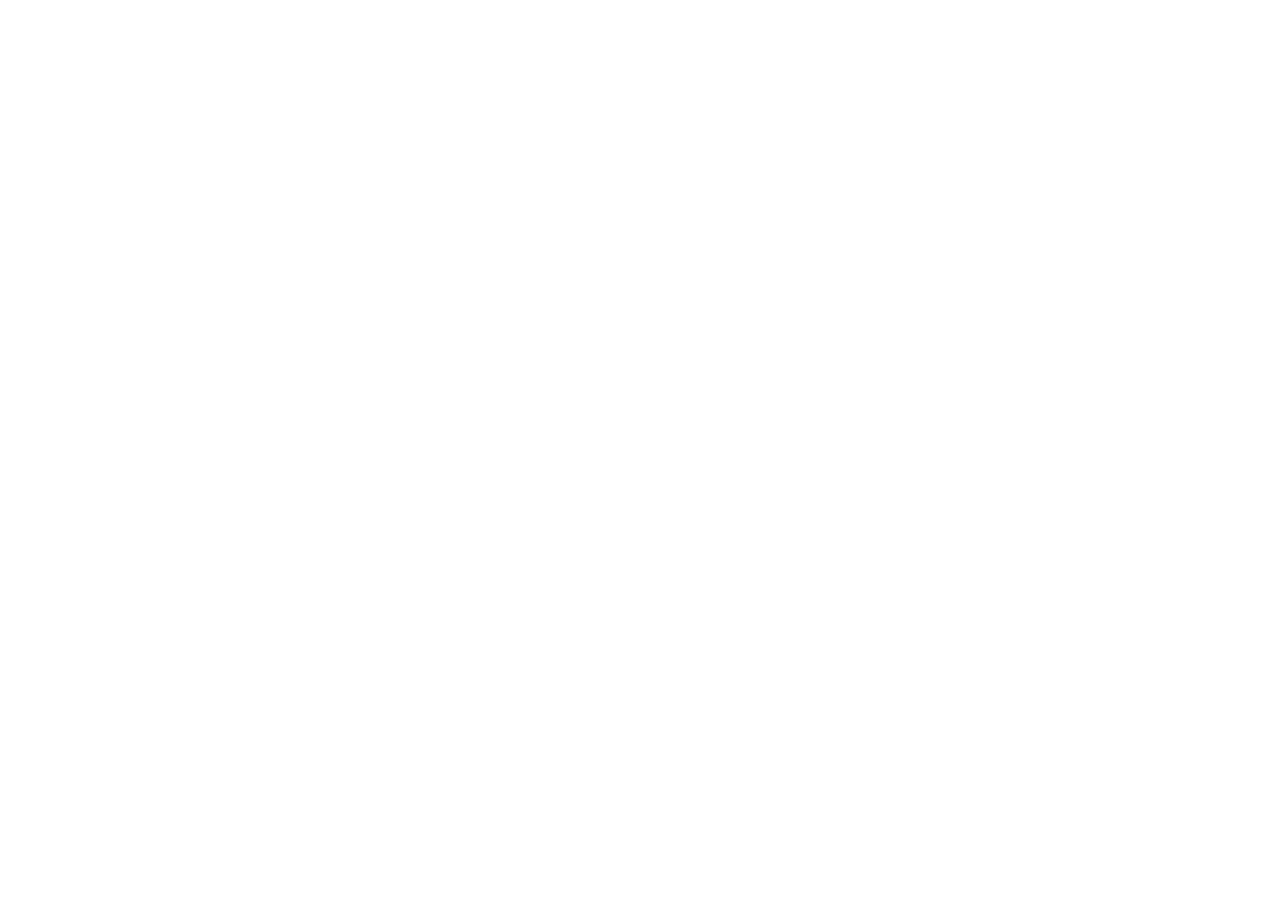
==== index.html @ 02a6b0be "editing js code" ====
<!DOCTYPE html>
<html lang="en">
<head>
    <meta charset="UTF-8">
    <meta http-equiv="X-UA-Compatible" content="IE=edge">
    <meta name="viewport" content="width=device-width, initial-scale=1.0">
    <title>Document</title>
</head>
<body>
    <header>
<a href="sales.html"></a>
</header>

    <nav>
        <script src="app.js"></script>
    </nav>
</body>

</html>
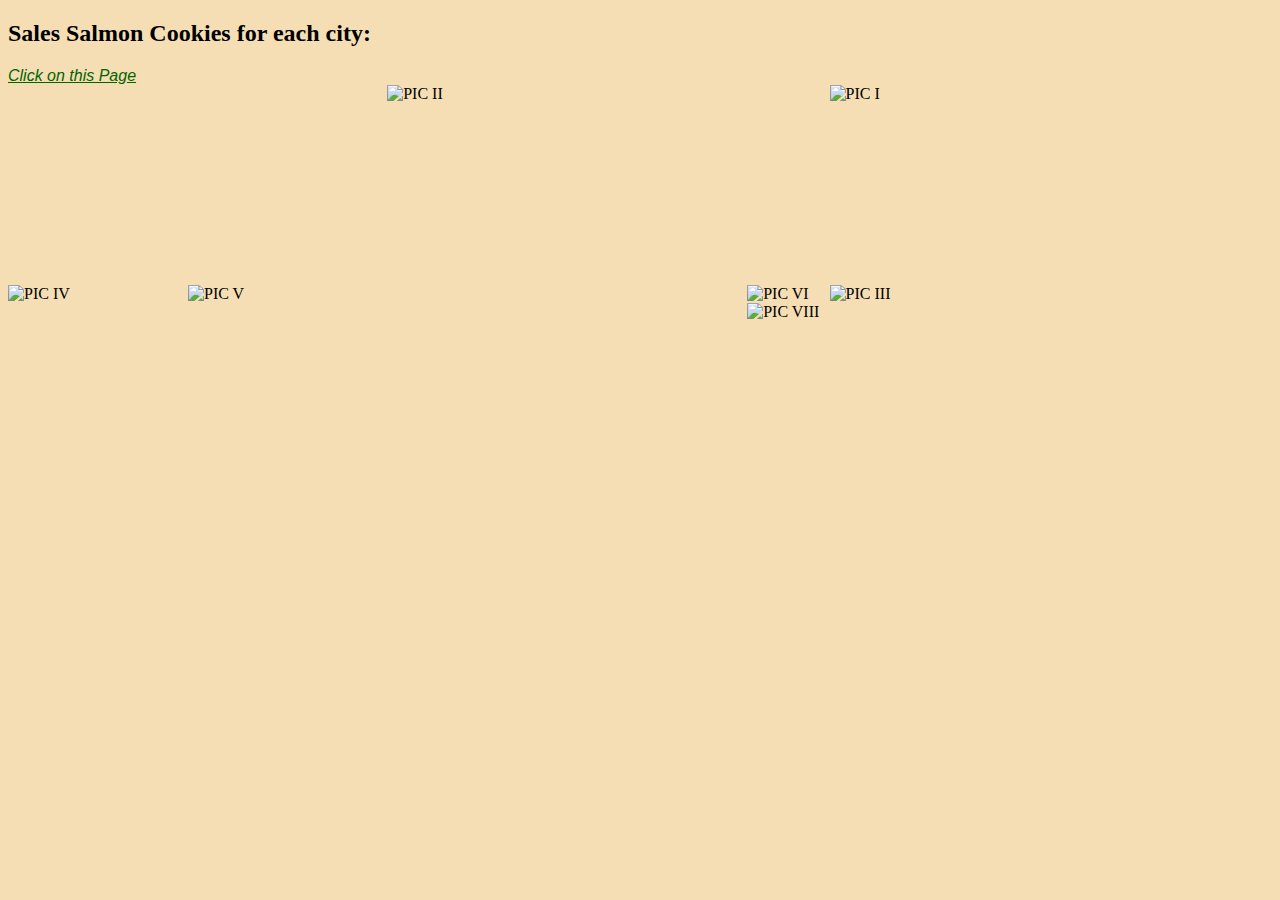
==== commit 1ab9f0b7: "Merge pull request #4 from AnasDalalaah/Lab08b" ====
--- a/index.html
+++ b/index.html
@@ -4,16 +4,46 @@
     <meta charset="UTF-8">
     <meta http-equiv="X-UA-Compatible" content="IE=edge">
     <meta name="viewport" content="width=device-width, initial-scale=1.0">
+
+    <link rel="stylesheet" href="style.css">
+    <link rel="Main Page" href="sales.html">
+
     <title>Document</title>
 </head>
+
 <body>
+
     <header>
-<a href="sales.html"></a>
-</header>
+        <h2>
+                   Sales Salmon Cookies for each city:
 
-    <nav>
-        <script src="app.js"></script>
-    </nav>
+        </h2>
+            
+            <a href="sales.html">Click on this Page</a>
+        
+    </header>
+
+    <main>
+
+       <div class="A"> 
+         <img src="https://raw.githubusercontent.com/LTUC/amman-201d26/main/class-08/lab-b/assets/chinook.jpg"alt="PIC I">
+         <img src="https://raw.githubusercontent.com/LTUC/amman-201d26/main/class-08/lab-b/assets/cutter.jpeg"alt="PIC II">
+         <img src="https://raw.githubusercontent.com/LTUC/amman-201d26/main/class-08/lab-b/assets/family.jpg"alt="PIC III">
+       </div>
+       <div class="B">
+         <img src="https://raw.githubusercontent.com/LTUC/amman-201d26/main/class-08/lab-b/assets/fish.jpg"alt="PIC IV">
+         <img src="https://raw.githubusercontent.com/LTUC/amman-201d26/main/class-08/lab-b/assets/frosted-cookie.jpg"alt="PIC V">
+       </div>
+      <div class="C">
+         <img src="https://raw.githubusercontent.com/LTUC/amman-201d26/main/class-08/lab-b/assets/salmon.png"alt="PIC VI">
+         <img src="https://raw.githubusercontent.com/LTUC/amman-201d26/main/class-08/lab-b/assets/shirt.jpg"alt="PIC VIII">
+      </div>
+
+    </main>
+
+    <footer>
+        </footer>
+    
 </body>
 
 </html>--- a/style.css
+++ b/style.css
@@ -0,0 +1,70 @@
+body{
+    background-color: wheat;
+}
+
+table,th,td,tr,article{
+     
+    border:solid rgb(66, 113, 175) 8px;
+    border-collapse: collapse;
+   width: 100%;
+   text-align: center;
+   text-size-adjust:inherit;
+}
+
+h1{
+    color: rgb(23, 23, 150);
+    text-align: center;
+    font-size:  400%;
+    font-family: 'Times New Roman', Times, serif;
+}
+
+.logo{
+    margin-left:30%;
+    width: 450px;
+    height: 250px;
+}
+
+
+p,a{
+   
+    color: darkgreen;
+    margin-left: 0%;
+    font-size: 100%;
+    font-family:Verdana, Geneva, Tahoma, sans-serif;
+    font-style: italic;
+}
+
+.A img{
+    width: 35%;
+    height: 200px;
+    float: right;
+
+}
+
+.B img{
+
+    width: 180px;
+    height: 200px;
+    float: left;
+ 
+}
+
+.C img{
+
+    width: 180px;
+    height: 150px;
+    margin-left: 30%;
+    
+}
+
+
+
+P,footer {
+
+    color: rgb(100, 0, 100);
+    font-size: 200%;
+    font-family:Verdana, Geneva, Tahoma, sans-serif;
+    font-style: bold;
+    text-align: center;
+
+}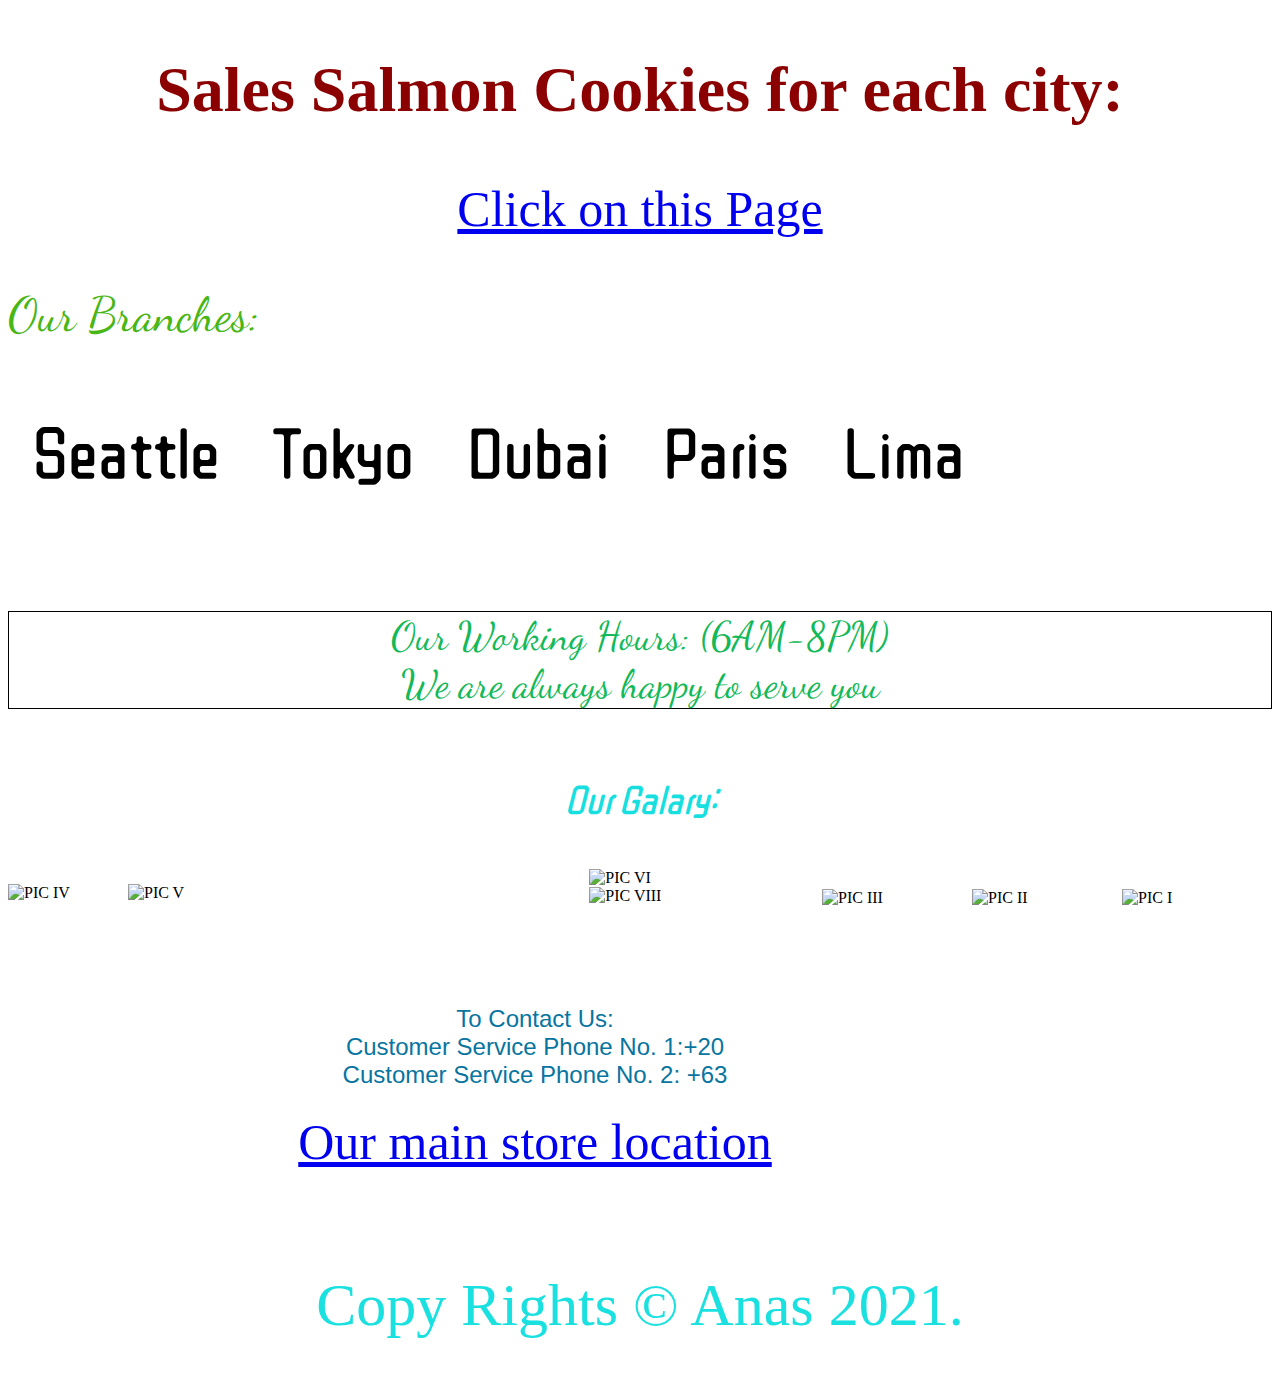
==== commit b800d01d: "css" ====
--- a/index.html
+++ b/index.html
@@ -4,26 +4,56 @@
     <meta charset="UTF-8">
     <meta http-equiv="X-UA-Compatible" content="IE=edge">
     <meta name="viewport" content="width=device-width, initial-scale=1.0">
+    <link rel="preconnect" href="https://fonts.gstatic.com">
+    <link rel="preconnect" href="https://fonts.gstatic.com">
+    <link href="https://fonts.googleapis.com/css2?family=Dancing+Script:wght@600;700&display=swap" rel="stylesheet">
+    <link rel="preconnect" href="https://fonts.gstatic.com">
+ <link href="https://fonts.googleapis.com/css2?family=Dancing+Script:wght@600;700&display=swap" rel="stylesheet"> 
+    <link href="https://fonts.googleapis.com/css2?family=ZCOOL+QingKe+HuangYou&display=swap" rel="stylesheet">
 
     <link rel="stylesheet" href="style.css">
     <link rel="Main Page" href="sales.html">
 
-    <title>Document</title>
+    <title> Main </title>
 </head>
 
-<body>
+<body  class="MAIN">
 
     <header>
+
         <h2>
                    Sales Salmon Cookies for each city:
+        </h2>
+           <div id="Sales">
+            <a  href="sales.html">Click on this Page</a>
+           </div> 
+          
 
-        </h2>
-            
-            <a href="sales.html">Click on this Page</a>
-        
+         <p id="Branches"> Our Branches:</p>   
+
+        <nav>
+            <ul class="Cities">
+                <li>Seattle</li>
+                <li>Tokyo</li>
+                <li>Dubai</li>
+                <li>Paris</li>
+                <li id="Lima">Lima</li>
+            </ul>
+        </nav>
+        <p id="Hours">
+            Our Working Hours:
+                (6AM-8PM) <br>
+        We are always happy to serve you
+        </p>
     </header>
 
     <main>
+
+      
+        <p id="Galary">
+            Our Galary:
+
+        </p>
 
        <div class="A"> 
          <img src="https://raw.githubusercontent.com/LTUC/amman-201d26/main/class-08/lab-b/assets/chinook.jpg"alt="PIC I">
@@ -42,6 +72,17 @@
     </main>
 
     <footer>
+
+<P class="Contact">
+    To Contact Us: <br>
+        Customer Service Phone No. 1:+20 <br>
+        Customer Service Phone No. 2: +63 <br>
+   
+</P>
+<div id="location">
+    <a  href="http://https://www.google.com/maps/place/Code+Fellows/@47.6183694,-122.3517917,15z/data=!4m2!3m1!1s0x0:0xe3d3fd29c55db518?sa=X&ved=2ahUKEwiN5KWA6PjwAhUC_7sIHVeKCjYQ_BIwIXoECGAQBQ"> Our main store location </a>
+</div>
+ <p id="CopyRights">Copy Rights &copy; Anas 2021.</p>
         </footer>
     
 </body>
--- a/style.css
+++ b/style.css
@@ -1,70 +1,200 @@
-body{
-    background-color: wheat;
+
+body.Sales{
+
+    background-image: url(https://www.pixeden.com/media/k2/galleries/220/003-wood-melamine-subttle-pattern-background-pat.jpg);
+}
+
+body.MAIN {
+    background-image: url(https://thumbs.dreamstime.com/b/hand-drawn-vector-seamless-fast-food-pattern-sketch-doodle-elements-can-be-used-wallpaper-website-background-wrapping-79399747.jpg);
+    height: 100%; 
+
+    background-position: center;
+    background-repeat: no-repeat;
+    background-size: cover;
+}
+
+#Sales{
+text-align: center;
+color: darkseagreen;
+font-size: 50px;
 }
 
 table,th,td,tr,article{
      
-    border:solid rgb(66, 113, 175) 8px;
+    border:solid rgb(48, 209, 209) 8px;
     border-collapse: collapse;
    width: 100%;
    text-align: center;
+   font-size: 20px;
    text-size-adjust:inherit;
+   font-family:'Times New Roman', Times, serif;
 }
 
 h1{
-    color: rgb(23, 23, 150);
-    text-align: center;
-    font-size:  400%;
+    color: rgb(81, 28, 226);
+    text-align: center;
+    font-size:  600%;
+    font-family: 'Stint Ultra Condensed', cursive;
+}
+
+h2{
+
+    text-align: center;
     font-family: 'Times New Roman', Times, serif;
-}
-
+color: darkred;
+
+font-size:  400%;
+
+
+}
+#s{
+    text-align: center;
+}
 .logo{
-    margin-left:30%;
+    margin-left:32%;
     width: 450px;
     height: 250px;
-}
-
-
-p,a{
+    
+}
+
+#Branches{
+
+    text-align:left;
+    font-size:  300%;
+    color: rgb(72, 182, 21);
+    font-family: 'Dancing Script', cursive;    
+
+}
+
+#Hours{
+    border: 1px solid black;
+
+    margin-bottom: 150px;
+    text-align:center;
+    font-size: 250%;
+    color: rgb(19, 185, 88);
    
-    color: darkgreen;
+    font-family: 'Dancing Script', cursive;}
+
+.Cities{
+margin-top: 100px;
+    margin: 0;
+    padding: 0;
+    list-style-type: none;
+margin-bottom: 100px;
+
+}
+
+.Cities li{
+    display: inline-block;
+   font-size: 70px;
+    padding: 25px;
+    font-family: 'ZCOOL QingKe HuangYou', cursive;
+
+}
+.Cities li:hover{
+    color: rgb(189, 25, 13);
+    background-color: cornflowerblue;
+
+}
+
+
+
+#Galary {
+margin-top: -80px;
     margin-left: 0%;
-    font-size: 100%;
+    font-size: 250%;
+    font-family: 'ZCOOL QingKe HuangYou', cursive;
+    font-style: italic;
+    color: rgb(24, 223, 223);
+    text-align: center;
+    margin-bottom: 50px;;
+}
+
+.A img{
+    width: 150px;
+    height:240px;
+    float: right;
+    margin-top:20px ;
+
+}
+
+.B img{
+
+    width: 120px;
+    height: 240px;
+    float: left;
+    margin-top:15px ;
+}
+
+.C img{
+
+    width: 120px;
+    height: 120px;
+    margin-left:27%;
+    
+}
+
+
+ .Contact{
+
+    color: rgb(8, 117, 160);
+    font-size: 150%;
+    font-family:Verdana, Geneva, Tahoma, sans-serif;
+    font-style: bold;
+    text-align: center;
+    margin-top: 100px;
+
+}
+
+.link{
+
+    text-align: center;
+    color: darkorange;
+   
+
+
+}
+.link p{
+
+    font-size: 75px;
+    
+    margin-top: 40px;
+    margin-bottom:10px;
+
+}
+.link a{
+    color: rgb(192, 26, 123);
+    font-size: 50px;
+    text-align: center;
+    font-family: Verdana, Geneva, Tahoma, sans-serif;
+}
+
+label{
     font-family:Verdana, Geneva, Tahoma, sans-serif;
     font-style: italic;
-}
-
-.A img{
-    width: 35%;
-    height: 200px;
-    float: right;
-
-}
-
-.B img{
-
-    width: 180px;
-    height: 200px;
-    float: left;
- 
-}
-
-.C img{
-
-    width: 180px;
-    height: 150px;
-    margin-left: 30%;
-    
-}
-
-
-
-P,footer {
-
-    color: rgb(100, 0, 100);
-    font-size: 200%;
-    font-family:Verdana, Geneva, Tahoma, sans-serif;
-    font-style: bold;
-    text-align: center;
-
+    color: darkred;
+    font-size: 25px;
+}
+
+#minimumValue{
+
+    position:relative;
+}
+
+#CopyRights{
+
+
+    color: rgb(26, 224, 224);
+    font-size: 60px;
+    text-align: center;
+    margin-top: 100px;
+font-family: 'Limelight', cursive;
+
+}
+
+#location{
+
+   text-align: center;
+    font-size:50px;
 }